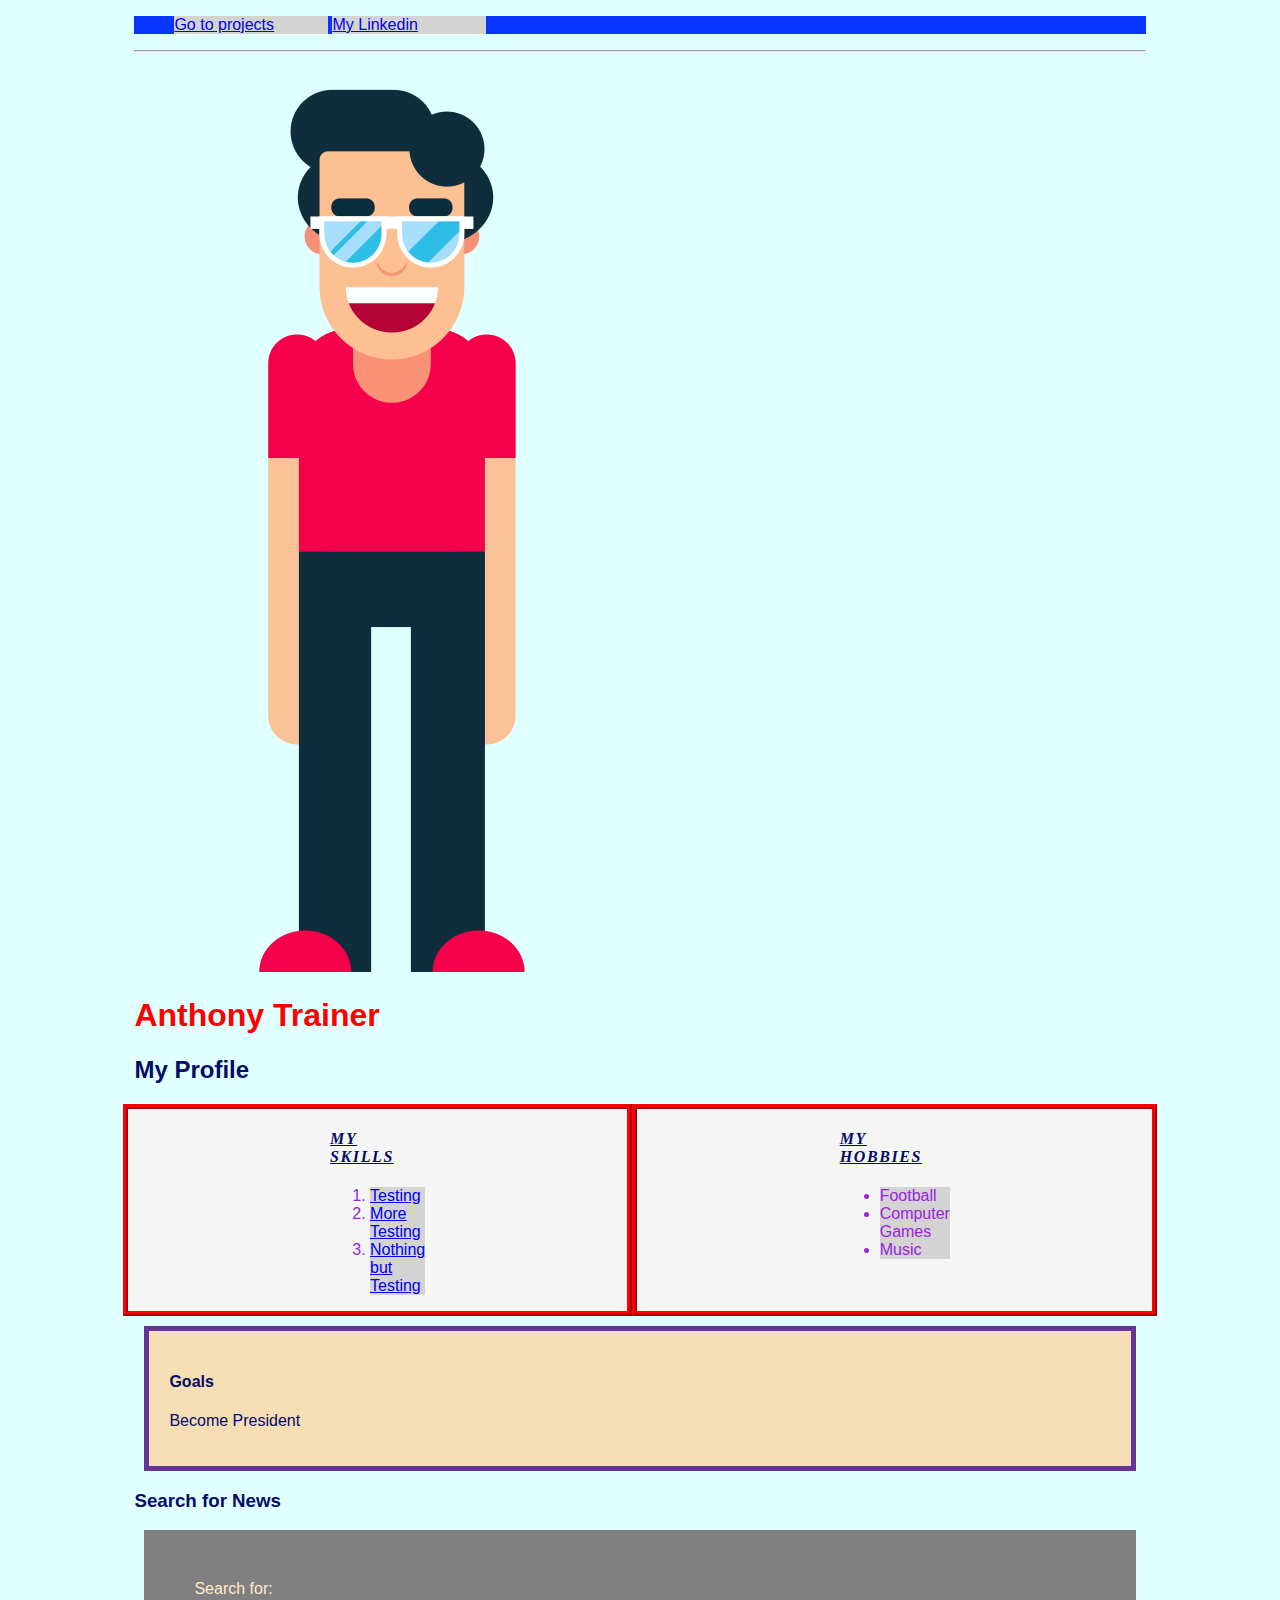
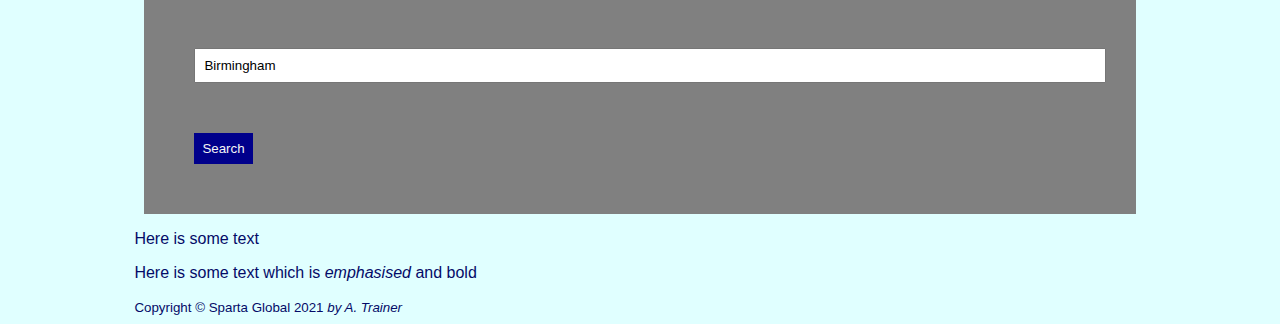
==== Index.html @ 65835e52 "web dev" ====
﻿<!DOCTYPE html>

<html lang="en" xmlns="http://www.w3.org/1999/xhtml">
<head>
    <meta charset="utf-8" />
    <title>My Profile</title>
    <meta name="author" content="Atchu"/>
    <meta name="description" content="This is a great web page"/>
    <link href="profileStyle.css" rel="stylesheet" />
    <style>
        li{
            background-color: lightgray;
            color:#92d;
        }
    </style>
 
</head>
<body>
    <div class="container">
        <nav id="mainNav">
            <ul>
                <li class="nav-item">
                    <a href="projects.html">Go to projects</a>
                </li>
                <li class="nav-item">
                    <a href="https://linkedin.com/" target="_blank">My Linkedin</a>
                </li>
            </ul>
        </nav>
        <header>
            <hr>
            <img alt="My picture" src="Images/Ss.png" />
        </header>
        <h1>Anthony Trainer</h1>
        <h2>My Profile</h2>
        <div class="flex-container">
            <section class="box-1">
                <h4>My Skills</h4>
                <ol>
                    <li><a href=" # ">Testing</a></li>
                    <li><a href=" # ">More Testing</a></li>
                    <li><a href=" # ">Nothing but Testing</a></li>
                </ol>
            </section>
            <section class="box-1">
                <h4>My Hobbies</h4>
                <ul>
                    <li>Football</li>
                    <li>Computer Games</li>
                    <li>Music</li>
                </ul>
            </section>
        </div>
        <section class="box-2">
            <h4>Goals</h4>
            <p>Become President</p>
        </section>
        <section>
            <h3>Search for News</h3>
            <form class="myform" action="https://www.bbc.co.uk/search">
                <label for="mysearch">Search for:</label><br />
                <input id="mysearch" name="q" type="text" value="Birmingham" /><br />
                <input class="button" type="submit" value="Search" />
            </form>
            <p>Here is some text</p>
            <p>Here is some text which is <em>emphasised</em> and <strong>bold</strong></p>
        </section>
        <footer>
            <small>Copyright &copy; Sparta Global 2021 <cite>by A. Trainer</cite></small>
        </footer>
    </div>
</body>
</html>
---- profileStyle.css ----
﻿body
{
    background-color: lightcyan;
    color:rgb(4,11,104);
    /*font-family:Arial, Arial, Helvetica, sans-serif;
    font-size: 16px;
    font-weight: lighter;*/
    font: lighter 16px Arial,Helvetica, sans-serif;
}
.container
{
    width: 80%;
    margin: auto;
}
#mainNav {
    background-color: #0636ff;

}
.nav-item {
    list-style-type: none;
    display: inline-block;
    width: 12vw;
}

h1
{
    color: #ff0000;
}
.box-1 {
    background-color: whitesmoke;
    border-top: 5px red solid;
    border-bottom: 5px red solid;
    border-left: 5px red solid;
    border-right: 5px red solid;
    border-style: ridge;
    padding-left: 20%;
    padding-right: 20%;
}
.box-1 h4 
{
    font-family: Tahoma;
    font-weight: 800;
    font-style: italic;
    text-decoration: underline;
    text-transform: uppercase;
    letter-spacing: 0.1em;
}
.box-2 
{
    background-color: wheat;
    border: 5px rebeccapurple solid;
    padding: 20px;
    margin: 10px;
}

.myform {
    background-color: grey;
    color: blanchedalmond;
    padding: 50px;
    margin: 10px;
}
.myform input[type="text"]
{
    padding: 8px;
    margin-top: 50px;
    margin-bottom: 50px;
    width:100%;
}
.button {
    padding: 8px;
    border: none;
    background-color: darkblue;
    color: whitesmoke;

}
.flex-container {
    display:flex;
    flex-direction: row;
    justify-content:center;
}
table, th, td{
    border: 1px solid black;
    text-align:center;
    padding: 5px;
}
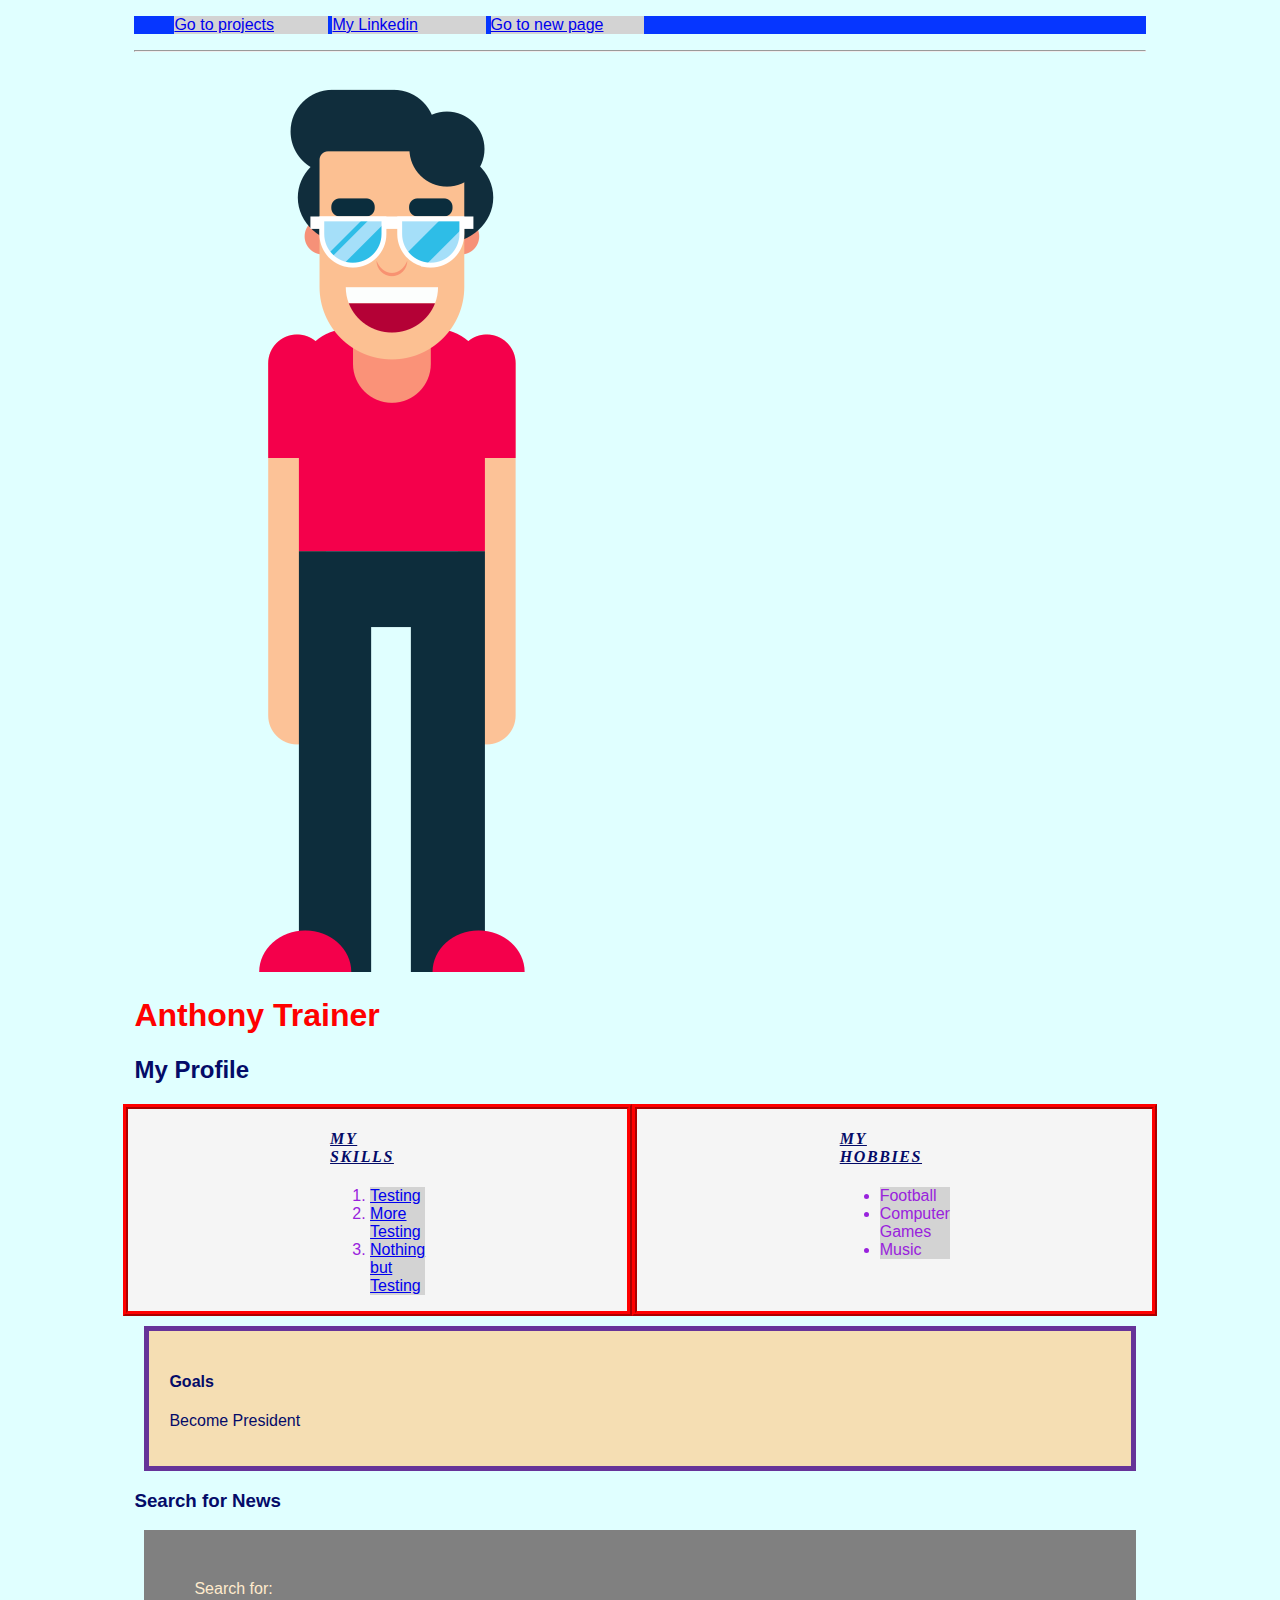
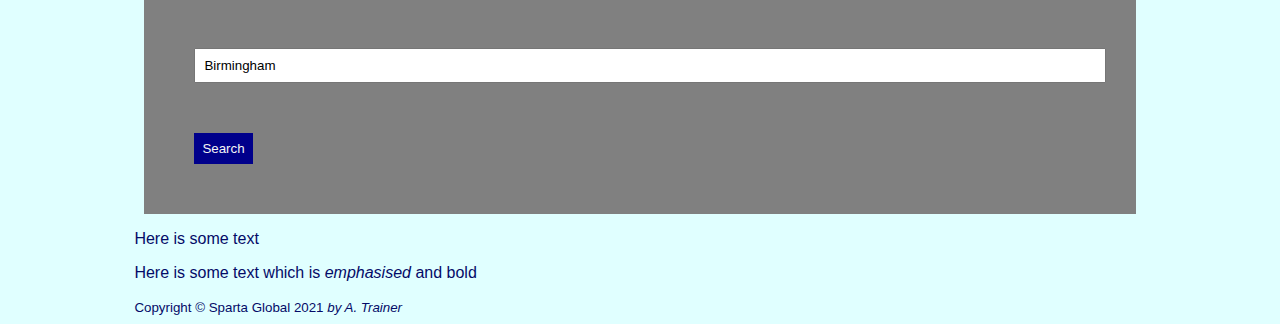
==== commit 01b862d0: "Random file added" ====
--- a/Index.html
+++ b/Index.html
@@ -24,6 +24,9 @@
                 </li>
                 <li class="nav-item">
                     <a href="https://linkedin.com/" target="_blank">My Linkedin</a>
+                </li>
+                <li class="nav-item">
+                    <a href="Random.html">Go to new page</a>
                 </li>
             </ul>
         </nav>
